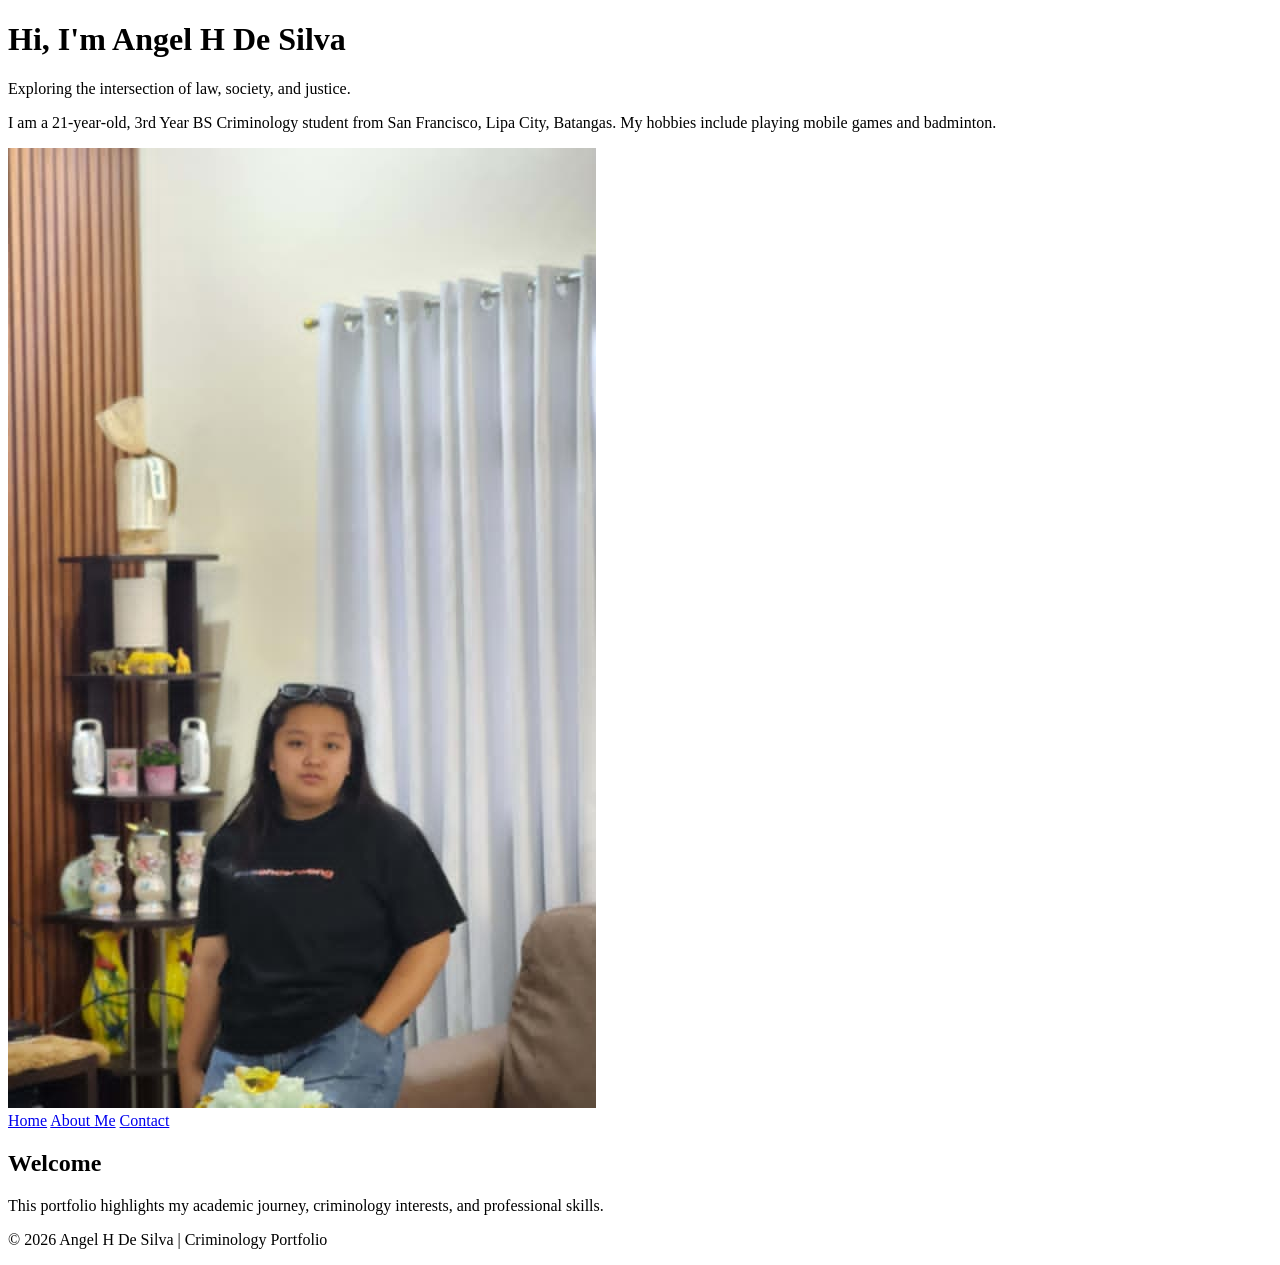
==== index.html @ 3cb7597a "Add files via upload" ====
<!DOCTYPE html>
<html lang="en">
<head>
  <meta charset="UTF-8">
  <meta name="viewport" content="width=device-width, initial-scale=1.0">
  <title>Angel H De Silva - Criminology Portfolio</title>
  <link rel="stylesheet" href="style.css"> <!-- Shared CSS file -->
</head>
<body>
  <!-- Header with photo -->
  <header>
    <div class="text">
      <h1>Hi, I'm Angel H De Silva</h1>
      <p class="tagline">Exploring the intersection of law, society, and justice.</p>
      <p>I am a 21‑year‑old, 3rd Year BS Criminology student from San Francisco, Lipa City, Batangas. My hobbies include playing mobile games and badminton.</p>
    </div>
    <img src="headshot.jpg" alt="Angel H De Silva">
  </header>

  <!-- Navigation bar -->
  <nav>
    <a href="angel.html">Home</a>
    <a href="a.html">About Me</a>
    <a href="d.html">Contact</a>
  </nav>

  <!-- Main section -->
  <section>
    <h2>Welcome</h2>
    <p>This portfolio highlights my academic journey, criminology interests, and professional skills.</p>
  </section>

  <!-- Footer -->
  <footer>
    <p>&copy; 2026 Angel H De Silva | Criminology Portfolio</p>
  </footer>
</body>
</html>
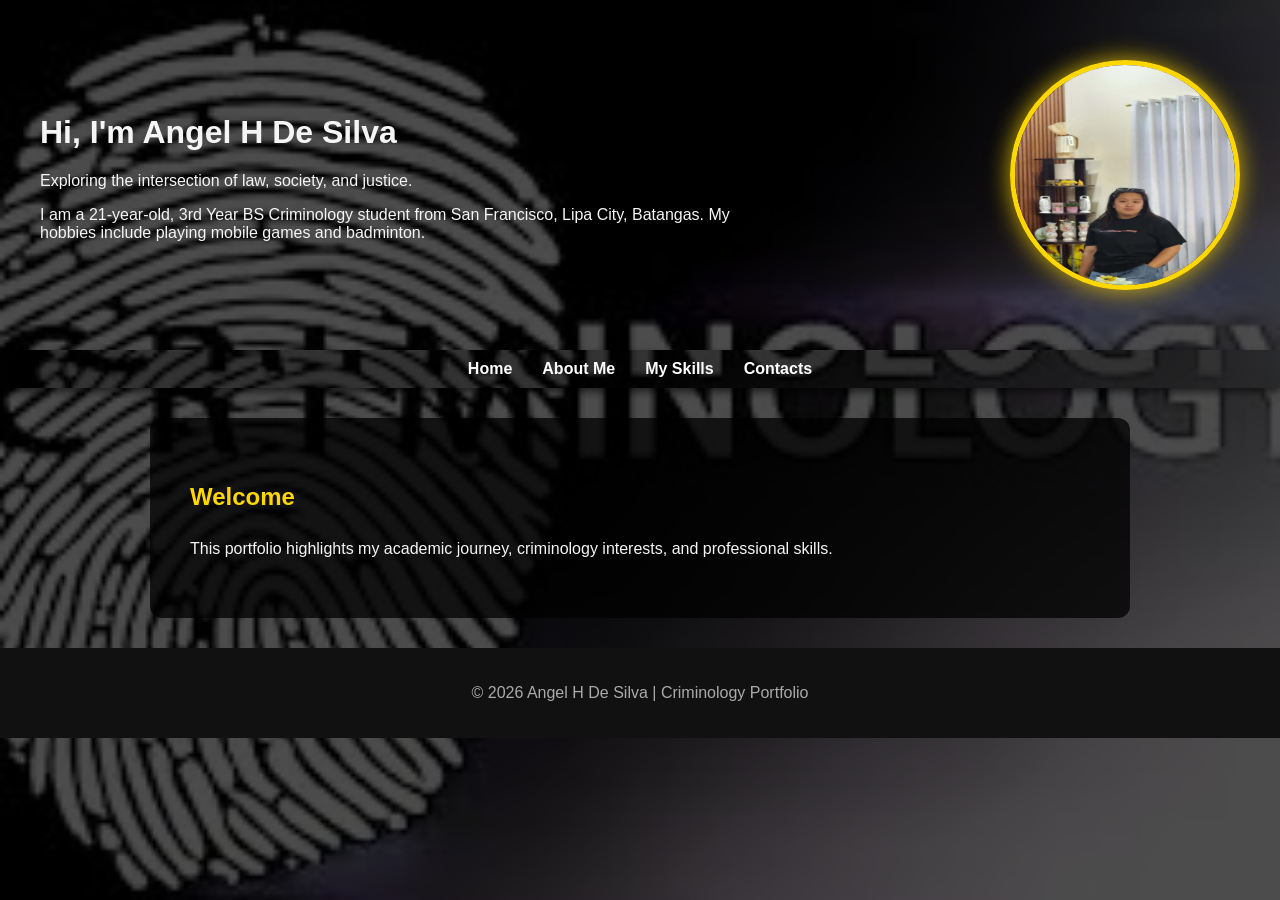
==== commit 72ff1b7e: "Add files via upload" ====
--- a/index.html
+++ b/index.html
@@ -16,13 +16,16 @@
     </div>
     <img src="headshot.jpg" alt="Angel H De Silva">
   </header>
+<nav>
+  <ul>
+    <li><a href="index.html">Home</a></li>
+    <li><a href="angel.html">About Me</a></li>
+    <li><a href="a.html">My Skills</a></li>
+    <li><a href="d.html">Contacts</a></li>
+  </ul>
+</nav>
 
-  <!-- Navigation bar -->
-  <nav>
-    <a href="angel.html">Home</a>
-    <a href="a.html">About Me</a>
-    <a href="d.html">Contact</a>
-  </nav>
+
 
   <!-- Main section -->
   <section>
--- a/style.css
+++ b/style.css
@@ -0,0 +1,83 @@
+/* General body styling */
+body {
+  font-family: 'Segoe UI', sans-serif;
+  background: linear-gradient(rgba(0,0,0,0.7), rgba(0,0,0,0.7)),
+              url('criminology_background.jpg') no-repeat center center fixed;
+  background-size: cover;
+  color: #f5f5f5;
+  margin: 0;
+  padding: 0;
+}
+
+/* Header styling */
+header {
+  display: flex;
+  justify-content: space-between;
+  align-items: center;
+  padding: 60px 40px;
+}
+header .text { max-width: 60%; }
+header img {
+  border-radius: 50%;
+  width: 220px;
+  height: 220px;
+  border: 5px solid #ffd700;
+  box-shadow: 0 0 25px rgba(255,215,0,0.8);
+  margin-left: 40px;
+}
+
+/* Navigation bar */
+nav {
+  text-align: center;
+  background: linear-gradient(rgba(0,0,0,0.8), rgba(0,0,0,0.8)),
+              url('criminology_background.jpg') no-repeat center center;
+  background-size: cover;
+  padding: 15px;
+  box-shadow: 0 4px 8px rgba(0,0,0,0.6);
+}
+nav {
+  background-color: #333;
+  padding: 10px;
+}
+
+nav ul {
+  list-style-type: none;
+  margin: 0;
+  padding: 0;
+  display: flex;
+  justify-content: center;
+}
+
+nav ul li {
+  margin: 0 15px;
+}
+
+nav ul li a {
+  color: white;
+  text-decoration: none;
+  font-weight: bold;
+}
+
+nav ul li a:hover {
+  color: #ffcc00;
+}
+
+
+/* Section styling */
+section {
+  padding: 40px;
+  background: rgba(0,0,0,0.75);
+  margin: 30px auto;
+  max-width: 900px;
+  border-radius: 12px;
+  line-height: 1.6;
+}
+h2 { color: #ffd700; }
+
+/* Footer */
+footer {
+  text-align: center;
+  padding: 20px;
+  background: #111;
+  color: #aaa;
+}
